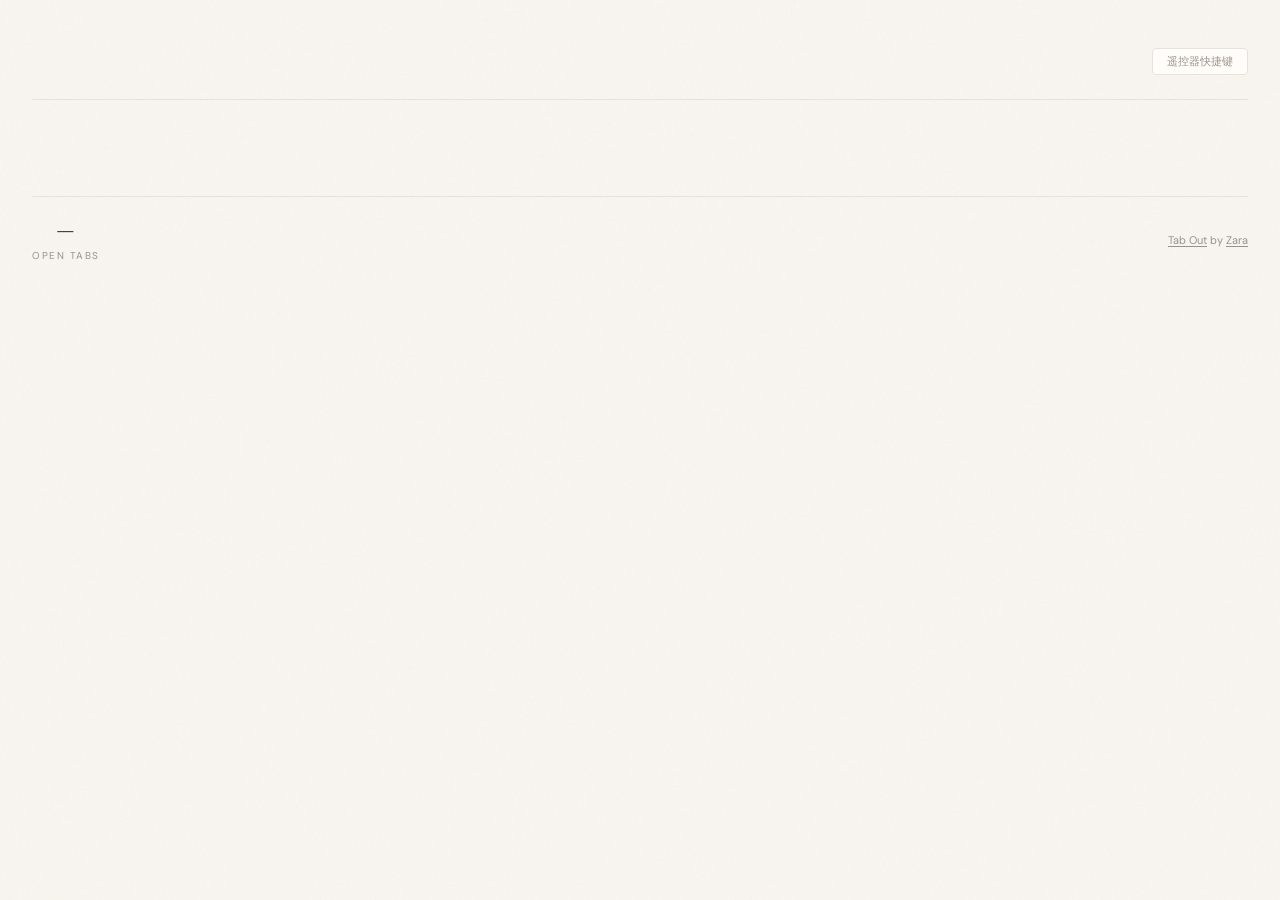
==== extension/index.html @ dd2a298b "feat: add Tab Out Remote 1.1.0 navigation" ====
<!DOCTYPE html>
<html lang="en">
<head>
  <meta charset="UTF-8">
  <meta name="viewport" content="width=device-width, initial-scale=1.0">
  <title>Tab Out</title>

  <!-- Google Fonts: Newsreader (for headings/numbers) + DM Sans (for body text) -->
  <link rel="preconnect" href="https://fonts.googleapis.com">
  <link href="https://fonts.googleapis.com/css2?family=Newsreader:ital,opsz,wght@0,6..72,300;0,6..72,400;0,6..72,500;1,6..72,300;1,6..72,400&family=DM+Sans:wght@300;400;500;600&display=swap" rel="stylesheet">

  <link rel="stylesheet" href="style.css">
</head>
<body>
<div class="container">



  <!-- ================================================================
       HEADER — greeting on the left
       ================================================================ -->
  <header>
    <div class="header-left">
      <!-- "Good afternoon" — written by getGreeting() in app.js -->
      <h1 id="greeting"></h1>
      <!-- "Friday, April 4, 2026" — written by getDateDisplay() in app.js -->
      <div class="date" id="dateDisplay"></div>
    </div>
    <button class="action-btn" data-action="open-remote-shortcuts">遥控器快捷键</button>
  </header>

  <section id="remoteHelp" class="remote-help" aria-label="遥控导航" hidden>
    <strong>遥控导航</strong>
    <span id="remoteStatus" role="status" aria-live="polite"></span>
    <small id="remoteBindings"></small>
    <button class="action-btn" data-action="open-remote-shortcuts">配置快捷键</button>
  </section>

  <!-- ================================================================
       TAB OUT DUPES BANNER — appears when you have extra Tab Out tabs open
       Hidden by default; app.js shows it when dupeTabOutCount > 1
       ================================================================ -->
  <div class="tab-cleanup-banner" id="tabOutDupeBanner" style="display:none">
    <div class="tab-cleanup-left">
      <div class="tab-cleanup-icon">
        <svg xmlns="http://www.w3.org/2000/svg" fill="none" viewBox="0 0 24 24" stroke-width="1.5" stroke="currentColor">
          <path stroke-linecap="round" stroke-linejoin="round" d="M15.75 17.25v3.375c0 .621-.504 1.125-1.125 1.125h-9.75a1.125 1.125 0 0 1-1.125-1.125V7.875c0-.621.504-1.125 1.125-1.125H6.75a9.06 9.06 0 0 1 1.5.124m7.5 10.376h3.375c.621 0 1.125-.504 1.125-1.125V11.25c0-4.46-3.243-8.161-7.5-8.876a9.06 9.06 0 0 0-1.5-.124H9.375c-.621 0-1.125.504-1.125 1.125v3.5m7.5 10.375H9.375a1.125 1.125 0 0 1-1.125-1.125v-9.25m12 6.625v-1.875a3.375 3.375 0 0 0-3.375-3.375h-1.5a1.125 1.125 0 0 1-1.125-1.125v-1.5a3.375 3.375 0 0 0-3.375-3.375H9.75" />
        </svg>
      </div>
      <div class="tab-cleanup-text">
        You have <strong id="tabOutDupeCount"></strong> Tab Out tabs open. Keep just this one?
      </div>
    </div>
    <button class="tab-cleanup-btn" data-action="close-tabout-dupes">Close extras</button>
  </div>

  <!-- ================================================================
       MAIN CONTENT AREA — two-column layout
       Left: open tabs (domain/mission cards)
       Right: saved for later checklist
       The right column only renders when it has items (JS controls this)
       ================================================================ -->
  <div class="dashboard-columns" id="dashboardColumns">

    <!-- LEFT COLUMN: Open tabs -->
    <div class="active-section" id="openTabsSection" style="display:none">
      <div class="section-header">
        <h2 id="openTabsSectionTitle">Right now</h2>
        <div class="section-line"></div>
        <div class="section-count" id="openTabsSectionCount"></div>
      </div>
      <div class="missions" id="openTabsMissions"></div>
    </div>

    <!-- RIGHT COLUMN: Saved for Later checklist -->
    <div class="deferred-column" id="deferredColumn" style="display:none">
      <div class="section-header">
        <h2>Saved for later</h2>
        <div class="section-line"></div>
        <div class="section-count" id="deferredCount"></div>
      </div>

      <!-- Active checklist items — injected by renderDeferredList() in app.js -->
      <div class="deferred-list" id="deferredList"></div>

      <!-- Empty state — shown when no active deferred tabs -->
      <div class="deferred-empty" id="deferredEmpty" style="display:none">
        Nothing saved. Living in the moment.
      </div>

      <!-- Archive section — collapsed by default -->
      <div class="deferred-archive" id="deferredArchive" style="display:none">
        <button class="archive-toggle" id="archiveToggle">
          <svg class="archive-chevron" xmlns="http://www.w3.org/2000/svg" fill="none" viewBox="0 0 24 24" stroke-width="2" stroke="currentColor"><path stroke-linecap="round" stroke-linejoin="round" d="m19.5 8.25-7.5 7.5-7.5-7.5" /></svg>
          Archive
          <span class="archive-count" id="archiveCount"></span>
        </button>
        <div class="archive-body" id="archiveBody" style="display:none">
          <input type="text" class="archive-search" id="archiveSearch" placeholder="Search archived tabs...">
          <div class="archive-list" id="archiveList"></div>
        </div>
      </div>
    </div>

  </div><!-- end .dashboard-columns -->

  <!-- ================================================================
       FOOTER — global stats + refresh control
       ================================================================ -->
  <footer>
    <div class="footer-stats">
      <div class="stat">
        <div class="stat-num" id="statTabs">—</div>
        <div class="stat-label">Open tabs</div>
      </div>
    </div>
    <div class="last-refresh">
      <span style="color: var(--muted); font-size: 11px;"><a href="https://github.com/zarazhangrui/tab-out" target="_top" style="color: var(--muted); text-decoration: underline; text-underline-offset: 2px;">Tab Out</a> by <a href="https://x.com/zarazhangrui" target="_top" style="color: var(--muted); text-decoration: underline; text-underline-offset: 2px;">Zara</a></span>
    </div>
  </footer>

</div><!-- end .container -->

<!-- ================================================================
     TOAST — floats above everything, used for action confirmations
     Hidden by default via CSS (opacity:0, translateY)
     ================================================================ -->
<div class="toast" id="toast">
  <!-- Checkmark circle icon (Heroicons outline) -->
  <svg xmlns="http://www.w3.org/2000/svg" fill="none" viewBox="0 0 24 24" stroke-width="2" stroke="currentColor">
    <path stroke-linecap="round" stroke-linejoin="round" d="M9 12.75 11.25 15 15 9.75M21 12a9 9 0 1 1-18 0 9 9 0 0 1 18 0Z" />
  </svg>
  <span id="toastText"></span>
</div>

<!-- Personal config (gitignored) — defines LOCAL_LANDING_PAGE_PATTERNS etc. -->
<!-- If the file doesn't exist, that's fine — app.js uses sensible defaults. -->
<script src="config.local.js" onerror="/* no personal config, that's fine */"></script>

<!-- Main dashboard logic — loads last so the DOM is ready -->
<script src="spatial-navigation.js"></script>
<script src="remote-dashboard.js"></script>
<script src="app.js"></script>
</body>
</html>
---- extension/style.css ----
/* ============================================================
   Tab Mission Control — Dashboard Styles
   Extracted directly from mockup.html — do not modify unless
   also updating the mockup. This is the approved design.
   ============================================================ */

:root {
  --ink: #1a1613;
  --paper: #f8f5f0;
  --warm-gray: #e8e2da;
  --muted: #9a918a;
  --accent-amber: #c8713a;
  --accent-sage: #5a7a62;
  --accent-slate: #5a6b7a;
  --accent-rose: #b35a5a;
  --status-active: #3d7a4a;
  --status-cooling: #b8892e;
  --status-abandoned: #b35a5a;
  --card-bg: #fffdf9;
  --shadow: rgba(26, 22, 19, 0.06);
}

* { margin: 0; padding: 0; box-sizing: border-box; }

body {
  font-family: 'DM Sans', sans-serif;
  background: var(--paper);
  color: var(--ink);
  min-height: 100vh;
  -webkit-font-smoothing: antialiased;
}

/* Subtle paper texture */
body::before {
  content: '';
  position: fixed;
  inset: 0;
  background-image: url("data:image/svg+xml,%3Csvg viewBox='0 0 256 256' xmlns='http://www.w3.org/2000/svg'%3E%3Cfilter id='noise'%3E%3CfeTurbulence type='fractalNoise' baseFrequency='0.9' numOctaves='4' stitchTiles='stitch'/%3E%3C/filter%3E%3Crect width='100%25' height='100%25' filter='url(%23noise)' opacity='0.03'/%3E%3C/svg%3E");
  pointer-events: none;
  z-index: 0;
}

.container {
  position: relative;
  z-index: 1;
  max-width: 960px;
  margin: 0 auto;
  padding: 48px 32px 80px;
}

/* When the saved-for-later sidebar is open, expand the container
   so the tab grid still has room for 2-3 columns */
.container:has(.dashboard-columns) {
  max-width: 1300px;
}

/* ---- Header ---- */
header {
  display: flex;
  justify-content: space-between;
  align-items: flex-start;
  margin-bottom: 48px;
  padding-bottom: 24px;
  border-bottom: 1px solid var(--warm-gray);
}

.header-left h1 {
  font-family: 'Newsreader', serif;
  font-weight: 300;
  font-size: 28px;
  letter-spacing: -0.5px;
  color: var(--ink);
  margin-bottom: 4px;
}

.header-left .date {
  font-size: 13px;
  color: var(--muted);
  font-weight: 400;
  letter-spacing: 0.5px;
  text-transform: uppercase;
}

/* ---- Tab cleanup banner ---- */
.tab-cleanup-banner {
  background: linear-gradient(135deg, rgba(200, 113, 58, 0.04), rgba(200, 113, 58, 0.09));
  border: 1px solid rgba(200, 113, 58, 0.18);
  border-radius: 8px;
  padding: 16px 24px;
  display: flex;
  align-items: center;
  justify-content: space-between;
  margin-bottom: 16px;
}

.tab-cleanup-left {
  display: flex;
  align-items: center;
  gap: 16px;
}

.tab-cleanup-icon {
  width: 36px;
  height: 36px;
  border-radius: 50%;
  background: rgba(200, 113, 58, 0.1);
  display: flex;
  align-items: center;
  justify-content: center;
  flex-shrink: 0;
}

.tab-cleanup-icon svg {
  width: 18px;
  height: 18px;
  color: var(--accent-amber);
}

.tab-cleanup-text {
  font-size: 13px;
  color: var(--ink);
  line-height: 1.5;
}

.tab-cleanup-text strong {
  font-weight: 600;
}

.tab-cleanup-btn {
  font-family: 'DM Sans', sans-serif;
  font-size: 12px;
  font-weight: 600;
  padding: 8px 20px;
  border-radius: 6px;
  border: none;
  background: var(--accent-amber);
  color: white;
  cursor: pointer;
  transition: all 0.2s;
  white-space: nowrap;
}

.tab-cleanup-btn:hover {
  opacity: 0.85;
  transform: translateY(-1px);
}

/* ---- Nudge banner ---- */
.nudge-banner {
  background: linear-gradient(135deg, rgba(179, 90, 90, 0.04), rgba(179, 90, 90, 0.08));
  border: 1px solid rgba(179, 90, 90, 0.15);
  border-radius: 8px;
  padding: 16px 24px;
  display: flex;
  align-items: center;
  gap: 16px;
  margin-bottom: 40px;
}

.nudge-icon {
  width: 36px;
  height: 36px;
  border-radius: 50%;
  background: rgba(179, 90, 90, 0.1);
  display: flex;
  align-items: center;
  justify-content: center;
  flex-shrink: 0;
}

.nudge-icon svg {
  width: 18px;
  height: 18px;
  color: var(--status-abandoned);
}

.nudge-text {
  font-size: 13px;
  color: var(--ink);
  line-height: 1.5;
}

.nudge-text strong {
  font-weight: 600;
}

/* ---- Section Headers ---- */
.section-header {
  display: flex;
  align-items: center;
  gap: 12px;
  margin-bottom: 20px;
  margin-top: 8px;
}

.section-header h2 {
  font-family: 'Newsreader', serif;
  font-weight: 400;
  font-size: 18px;
  font-style: italic;
  color: var(--muted);
  white-space: nowrap;
}

.section-line {
  flex: 1;
  height: 1px;
  background: var(--warm-gray);
}

.section-count {
  font-size: 12px;
  color: var(--muted);
  font-weight: 500;
  letter-spacing: 0.5px;
  white-space: nowrap;
}

/* ---- Mission Cards ---- */
.missions {
  columns: 280px;
  column-gap: 12px;
  margin-bottom: 40px;
}

.mission-card {
  background: var(--card-bg);
  border: 1px solid var(--warm-gray);
  border-radius: 8px;
  padding: 16px 18px;
  display: flex;
  flex-direction: column;
  gap: 8px;
  transition: box-shadow 0.25s ease, transform 0.25s ease;
  cursor: pointer;
  position: relative;
  overflow: hidden;
  break-inside: avoid;       /* don't split a card across columns */
  margin-bottom: 12px;       /* vertical spacing (replaces grid gap) */
}

/* Colored top border instead of side bar for grid cards */
.mission-card::before {
  content: '';
  position: absolute;
  top: 0;
  left: 0;
  right: 0;
  height: 3px;
  background: var(--warm-gray);
}

.mission-card.has-active-bar::before { background: var(--status-active); }
.mission-card.has-amber-bar::before { background: var(--accent-amber); }
.mission-card.has-neutral-bar::before { background: var(--warm-gray); }

.mission-card:hover {
  box-shadow: 0 4px 20px var(--shadow);
  transform: translateY(-1px);
}

/* Closing animation — card scales down and fades out */
.mission-card.closing {
  opacity: 0;
  transform: scale(0.9);
  transition: opacity 0.25s ease, transform 0.25s ease;
  pointer-events: none;
}

.mission-card.collapsed {
  display: none !important;
}

/* Old side status bar — hidden, replaced by top border via ::before */
.status-bar {
  display: none;
}

.mission-content {
  min-width: 0;
}

/* Hide the right-side meta (page count) — info is already in the badge */
.mission-meta {
  display: none;
}

.mission-top {
  display: flex;
  align-items: center;
  gap: 10px;
  margin-bottom: 6px;
  flex-wrap: wrap;
}

.mission-name {
  font-weight: 600;
  font-size: 15px;
  color: var(--ink);
  letter-spacing: -0.2px;
}

.mission-tag {
  font-size: 10px;
  text-transform: uppercase;
  letter-spacing: 1px;
  font-weight: 600;
  padding: 2px 8px;
  border-radius: 3px;
}

.mission-tag.active {
  color: var(--status-active);
  background: rgba(61, 122, 74, 0.08);
}

.mission-tag.cooling {
  color: var(--status-cooling);
  background: rgba(184, 137, 46, 0.08);
}

.mission-tag.abandoned {
  color: var(--status-abandoned);
  background: rgba(179, 90, 90, 0.08);
}

/* Tab indicator badge — shows how many Chrome tabs are still open for this mission */
.open-tabs-badge {
  display: inline-flex;
  align-items: center;
  gap: 4px;
  font-size: 10px;
  font-weight: 500;
  color: var(--accent-amber);
  background: rgba(200, 113, 58, 0.08);
  padding: 2px 8px;
  border-radius: 3px;
}

.open-tabs-badge svg {
  width: 10px;
  height: 10px;
}

.mission-summary {
  font-size: 13px;
  color: var(--muted);
  line-height: 1.5;
  margin-bottom: 8px;
}

.mission-pages {
  display: flex;
  flex-direction: column;
  gap: 0;
}

/* ---- Tab row — each tab is a full-width row with favicon, title, and actions ---- */
.page-chip {
  font-size: 13px;
  color: var(--ink);
  background: transparent;
  padding: 8px 4px;
  border-radius: 0;
  border: none;
  border-bottom: 1px solid rgba(154, 145, 138, 0.1);
  position: relative;
  display: flex;
  align-items: center;
  gap: 8px;
  line-height: 1.4;
}

.page-chip:last-child,
.page-chip-overflow {
  border-bottom: none;
}

/* Favicon */
.chip-favicon {
  width: 16px;
  height: 16px;
  flex-shrink: 0;
  border-radius: 2px;
}

/* Title text — wraps naturally, no truncation */
.chip-text {
  flex: 1;
  min-width: 0;
  /* Show up to 2 lines, then ellipsis */
  display: -webkit-box;
  -webkit-line-clamp: 2;
  -webkit-box-orient: vertical;
  overflow: hidden;
}

/* Duplicate badge */
.chip-dupe-badge {
  color: var(--accent-amber);
  font-weight: 600;
}

/* Duplicate border highlight */
.chip-has-dupes {
  border-color: rgba(200, 113, 58, 0.25);
}

/* Action buttons grouped on the right */
.chip-actions {
  display: flex;
  align-items: center;
  gap: 2px;
  flex-shrink: 0;
  margin-left: auto;
}

/* ---- Chip action buttons (save + close) ---- */
.chip-action {
  display: inline-flex;
  align-items: center;
  justify-content: center;
  background: none;
  border: none;
  color: var(--muted);
  cursor: pointer;
  padding: 4px;
  border-radius: 4px;
  opacity: 0.35;
  transition: opacity 0.15s, color 0.15s, background 0.15s;
  flex-shrink: 0;
}

.chip-action svg {
  width: 15px;
  height: 15px;
}

.chip-action:hover {
  opacity: 1;
  background: rgba(154, 145, 138, 0.1);
}

.chip-save:hover {
  color: var(--accent-sage);
  background: rgba(90, 122, 98, 0.08);
}

.chip-close:hover {
  color: var(--status-abandoned);
  background: rgba(179, 90, 90, 0.08);
}

.page-chip.clickable {
  cursor: pointer;
  transition: background 0.15s ease;
}

.page-chip.clickable:hover {
  background: rgba(200, 113, 58, 0.04);
}

.remote-help {
  display: flex;
  align-items: center;
  flex-wrap: wrap;
  gap: 10px 18px;
  padding: 18px 20px;
  margin-bottom: 24px;
  border: 1px solid var(--accent-green, #3d7a4a);
  border-radius: 14px;
  background: #f1f7ef;
}
.remote-help[hidden] { display: none; }
.remote-mode #openTabsMissions .mission-card,
.remote-mode .active-section .section-header,
.remote-mode footer { animation: none; }
.remote-help small { color: var(--muted); flex-basis: 100%; }
.remote-mode .remote-target {
  font: inherit;
  font-size: 15px;
  min-height: 44px;
  width: 100%;
  border: 1px solid transparent;
  text-align: left;
  cursor: pointer;
  padding: 10px;
  border-radius: 8px;
}
.remote-mode .remote-selected {
  outline: 3px solid #3d7a4a;
  outline-offset: 1px;
  background: #eaf4e5;
}
.remote-window-label {
  flex-shrink: 0;
  margin-left: auto;
  color: var(--muted);
  font-size: 11px;
}

/* "+N more" overflow chip */
.page-chip-overflow {
  font-size: 12px;
  color: var(--muted);
  padding: 6px 4px;
}

/* mission-meta hidden — see above */

.mission-time {
  font-size: 12px;
  color: var(--muted);
  margin-bottom: 4px;
}

.mission-page-count {
  font-size: 20px;
  font-family: 'Newsreader', serif;
  font-weight: 300;
  color: var(--ink);
  line-height: 1;
}

.mission-page-label {
  font-size: 10px;
  color: var(--muted);
  text-transform: uppercase;
  letter-spacing: 1px;
}

/* ---- Actions row ---- */
.actions {
  display: flex;
  gap: 8px;
  margin-top: 10px;
}

.action-btn {
  font-size: 11px;
  font-family: 'DM Sans', sans-serif;
  font-weight: 500;
  padding: 5px 14px;
  border-radius: 4px;
  border: 1px solid var(--warm-gray);
  background: var(--card-bg);
  color: var(--muted);
  cursor: pointer;
  transition: all 0.2s;
  display: inline-flex;
  align-items: center;
  gap: 5px;
}

.action-btn:hover {
  border-color: var(--ink);
  color: var(--ink);
}

.action-btn svg {
  width: 12px;
  height: 12px;
}

.action-btn.primary {
  background: var(--ink);
  color: var(--paper);
  border-color: var(--ink);
}

.action-btn.primary:hover {
  opacity: 0.85;
}

.action-btn.close-tabs {
  border-color: rgba(200, 113, 58, 0.3);
  color: var(--accent-amber);
  background: rgba(200, 113, 58, 0.04);
}

.action-btn.close-tabs:hover {
  background: rgba(200, 113, 58, 0.1);
  border-color: var(--accent-amber);
}

.action-btn.save-tabs {
  border-color: rgba(90, 122, 98, 0.3);
  color: var(--accent-sage);
  background: rgba(90, 122, 98, 0.04);
}

.action-btn.save-tabs:hover {
  background: rgba(90, 122, 98, 0.1);
  border-color: var(--accent-sage);
}

.action-btn.danger {
  color: var(--status-abandoned);
}

.action-btn.danger:hover {
  border-color: var(--status-abandoned);
  color: var(--status-abandoned);
}

/* ---- Toast notification ---- */
.toast {
  position: fixed;
  bottom: 32px;
  left: 50%;
  transform: translateX(-50%) translateY(80px);
  background: var(--ink);
  color: var(--paper);
  font-family: 'DM Sans', sans-serif;
  font-size: 13px;
  font-weight: 500;
  padding: 12px 24px;
  border-radius: 8px;
  box-shadow: 0 8px 32px rgba(0,0,0,0.2);
  z-index: 100;
  opacity: 0;
  transition: all 0.4s cubic-bezier(0.16, 1, 0.3, 1);
  pointer-events: none;
  display: flex;
  align-items: center;
  gap: 8px;
}

.toast.visible {
  opacity: 1;
  transform: translateX(-50%) translateY(0);
}

.toast svg {
  width: 16px;
  height: 16px;
  color: var(--status-active);
}

/* ---- Footer ---- */
footer {
  margin-top: 48px;
  padding-top: 20px;
  border-top: 1px solid var(--warm-gray);
  display: flex;
  justify-content: space-between;
  align-items: center;
}

.footer-stats {
  display: flex;
  gap: 32px;
}

.stat {
  text-align: center;
}

.stat-num {
  font-family: 'Newsreader', serif;
  font-size: 28px;
  font-weight: 300;
  color: var(--ink);
  line-height: 1;
  transition: all 0.3s;
}

.stat-label {
  font-size: 10px;
  text-transform: uppercase;
  letter-spacing: 1.5px;
  color: var(--muted);
  margin-top: 4px;
}

.last-refresh {
  font-size: 11px;
  color: var(--muted);
}

.refresh-btn {
  font-family: 'DM Sans', sans-serif;
  font-size: 11px;
  font-weight: 500;
  color: var(--accent-amber);
  background: none;
  border: none;
  cursor: pointer;
  text-decoration: underline;
  text-underline-offset: 2px;
}

/* ---- Animations ---- */
@keyframes fadeUp {
  from { opacity: 0; transform: translateY(12px); }
  to { opacity: 1; transform: translateY(0); }
}

header { animation: fadeUp 0.5s ease both; }
.tab-cleanup-banner { animation: fadeUp 0.5s ease 0.1s both; }
.nudge-banner { animation: fadeUp 0.5s ease 0.15s both; }
.active-section .section-header { animation: fadeUp 0.5s ease 0.2s both; }
.active-section .missions .mission-card:nth-child(1) { animation: fadeUp 0.4s ease 0.25s both; }
.active-section .missions .mission-card:nth-child(2) { animation: fadeUp 0.4s ease 0.3s both; }
.active-section .missions .mission-card:nth-child(3) { animation: fadeUp 0.4s ease 0.35s both; }
.active-section .missions .mission-card:nth-child(4) { animation: fadeUp 0.4s ease 0.4s both; }
.abandoned-section .section-header { animation: fadeUp 0.5s ease 0.45s both; }
.abandoned-section .missions .mission-card:nth-child(1) { animation: fadeUp 0.4s ease 0.5s both; }
.abandoned-section .missions .mission-card:nth-child(2) { animation: fadeUp 0.4s ease 0.55s both; }
.abandoned-section .missions .mission-card:nth-child(3) { animation: fadeUp 0.4s ease 0.6s both; }
footer { animation: fadeUp 0.5s ease 0.65s both; }

.deferred-list .deferred-item:nth-child(1) { animation-delay: 0.05s; }
.deferred-list .deferred-item:nth-child(2) { animation-delay: 0.1s; }
.deferred-list .deferred-item:nth-child(3) { animation-delay: 0.15s; }
.deferred-list .deferred-item:nth-child(4) { animation-delay: 0.2s; }
.deferred-list .deferred-item:nth-child(5) { animation-delay: 0.25s; }
.deferred-column .section-header { animation: fadeUp 0.5s ease 0.1s both; }


/* ================================================================
   STATIC DEFAULT VIEW — new elements added for "AI on demand"
   ================================================================ */

/* ---- Neutral status bar (domain-grouped cards, no AI color) ---- */
.status-bar.neutral {
  background: var(--warm-gray);
}

/* ---- "Domain" tag on static domain cards ---- */
.mission-tag.neutral {
  color: var(--muted);
  background: rgba(154, 145, 138, 0.1);
}

/* ================================================================
   MISSIONS EMPTY STATE
   Shown when all mission cards have been closed.
   A calm, satisfying "you did it" moment.
   ================================================================ */

.missions-empty-state {
  /* Takes the full width — spans all columns */
  column-span: all;

  display: flex;
  flex-direction: column;
  align-items: center;
  justify-content: center;
  gap: 12px;

  padding: 56px 24px;
  text-align: center;

  animation: fadeUp 0.5s ease both;
}

/* CSS-drawn checkmark in a glowing circle */
.empty-checkmark {
  width: 56px;
  height: 56px;
  border-radius: 50%;
  background: rgba(90, 122, 98, 0.1);
  border: 1.5px solid rgba(90, 122, 98, 0.3);

  /* Soft sage glow */
  box-shadow: 0 0 0 8px rgba(90, 122, 98, 0.05),
              0 0 0 16px rgba(90, 122, 98, 0.03);

  display: flex;
  align-items: center;
  justify-content: center;

  /* Pop in with a gentle scale animation */
  animation: checkPop 0.5s cubic-bezier(0.34, 1.56, 0.64, 1) 0.1s both;
}

.empty-checkmark svg {
  width: 26px;
  height: 26px;
  color: var(--accent-sage);
  stroke-width: 2.5;
}

@keyframes checkPop {
  from { transform: scale(0.6); opacity: 0; }
  to   { transform: scale(1);   opacity: 1; }
}

.empty-title {
  font-family: 'Newsreader', serif;
  font-size: 20px;
  font-weight: 400;
  font-style: italic;
  color: var(--ink);
  letter-spacing: -0.3px;
}

.empty-subtitle {
  font-size: 13px;
  color: var(--muted);
  font-weight: 400;
  letter-spacing: 0.3px;
}


/* ================================================================
   UPDATE BANNER
   Appears at the very top of the page when a new version is available.
   Intentionally thin and unobtrusive — it's informational, not urgent.
   The warm sage green palette feels calm and positive ("new thing!"),
   contrasting with the amber/rose warning tones used elsewhere.
   ================================================================ */

.update-banner {
  /* Thin bar — sits above the header, below the container's top padding */
  display: flex;
  align-items: center;
  justify-content: space-between;
  gap: 12px;

  /* Sage green tint — matches accent-sage but very light */
  background: linear-gradient(135deg, rgba(90, 122, 98, 0.05), rgba(90, 122, 98, 0.10));
  border: 1px solid rgba(90, 122, 98, 0.22);
  border-radius: 8px;
  padding: 10px 16px;

  /* Push the header down slightly */
  margin-bottom: 24px;

  /* Slide in from above when it appears */
  animation: bannerSlideIn 0.35s cubic-bezier(0.16, 1, 0.3, 1) both;
}

@keyframes bannerSlideIn {
  from { opacity: 0; transform: translateY(-8px); }
  to   { opacity: 1; transform: translateY(0); }
}

/* Left cluster: icon + text */
.update-banner-left {
  display: flex;
  align-items: center;
  gap: 10px;
  flex: 1;
  min-width: 0; /* prevents text overflow from breaking layout */
}

.update-banner-icon {
  width: 16px;
  height: 16px;
  color: var(--accent-sage);
  flex-shrink: 0;
  opacity: 0.85;
}

.update-banner-text {
  font-size: 13px;
  color: var(--ink);
  font-weight: 400;
  line-height: 1.4;
  opacity: 0.85;
}

/* Right cluster: action button + dismiss X */
.update-banner-right {
  display: flex;
  align-items: center;
  gap: 8px;
  flex-shrink: 0;
}

/* "Update now" button — small, filled, sage green */
.update-banner-btn {
  font-family: 'DM Sans', sans-serif;
  font-size: 12px;
  font-weight: 500;
  color: #fff;
  background: var(--accent-sage);
  border: none;
  border-radius: 5px;
  padding: 5px 12px;
  cursor: pointer;
  letter-spacing: 0.2px;
  transition: background 0.2s, opacity 0.2s;
  white-space: nowrap;
}

.update-banner-btn:hover {
  background: #4a6952; /* slightly darker sage */
}

.update-banner-btn:disabled {
  opacity: 0.55;
  cursor: not-allowed;
}

/* Dismiss X button — minimal, icon-only */
.update-banner-dismiss {
  display: flex;
  align-items: center;
  justify-content: center;
  width: 24px;
  height: 24px;
  border: none;
  background: transparent;
  cursor: pointer;
  border-radius: 4px;
  color: var(--muted);
  transition: background 0.15s, color 0.15s;
  padding: 0;
  flex-shrink: 0;
}

.update-banner-dismiss:hover {
  background: rgba(26, 22, 19, 0.06);
  color: var(--ink);
}

.update-banner-dismiss svg {
  width: 14px;
  height: 14px;
}


/* ================================================================
   SAVED FOR LATER — Checklist Column + Archive
   ================================================================ */

/* ---- Two-column layout ---- */
.dashboard-columns {
  display: flex;
  gap: 32px;
  align-items: flex-start;
}

/* Open tabs column keeps the grid layout */
.dashboard-columns .active-section {
  flex: 1;
  min-width: 600px;
}

/* Saved for later column — fixed width on the right, scrolls independently */
.deferred-column {
  width: 280px;
  flex-shrink: 0;
  position: sticky;
  top: 32px;
  max-height: calc(100vh - 64px);
  overflow-y: auto;
}

/* On narrow screens, stack vertically */
@media (max-width: 800px) {
  .dashboard-columns {
    flex-direction: column;
  }
  .deferred-column {
    width: 100%;
    position: static;
  }
}

/* ---- Checklist items ---- */
.deferred-item {
  display: flex;
  align-items: flex-start;
  gap: 10px;
  padding: 10px 0;
  border-bottom: 1px solid rgba(154, 145, 138, 0.12);
  animation: fadeUp 0.3s ease both;
}

.deferred-item:last-child {
  border-bottom: none;
}

/* Custom checkbox */
.deferred-checkbox {
  appearance: none;
  -webkit-appearance: none;
  width: 18px;
  height: 18px;
  border: 2px solid var(--warm-gray);
  border-radius: 4px;
  cursor: pointer;
  flex-shrink: 0;
  margin-top: 1px;
  transition: all 0.2s;
  position: relative;
}

.deferred-checkbox:hover {
  border-color: var(--accent-sage);
}

.deferred-checkbox:checked {
  background: var(--accent-sage);
  border-color: var(--accent-sage);
}

/* Checkmark inside the checkbox */
.deferred-checkbox:checked::after {
  content: '';
  position: absolute;
  top: 2px;
  left: 5px;
  width: 4px;
  height: 8px;
  border: solid white;
  border-width: 0 2px 2px 0;
  transform: rotate(45deg);
}

/* Item content (title, domain, time) */
.deferred-info {
  flex: 1;
  min-width: 0;
}

.deferred-title {
  font-size: 13px;
  color: var(--ink);
  text-decoration: none;
  display: block;
  overflow: hidden;
  text-overflow: ellipsis;
  white-space: nowrap;
  transition: color 0.15s;
}

.deferred-title:hover {
  color: var(--accent-amber);
}

.deferred-meta {
  font-size: 11px;
  color: var(--muted);
  margin-top: 2px;
  display: flex;
  gap: 8px;
}

/* Checked-off item — strikethrough + faded */
.deferred-item.checked .deferred-title {
  text-decoration: line-through;
  color: var(--muted);
}

.deferred-item.checked .deferred-meta {
  opacity: 0.5;
}

/* Dismiss (X) button */
.deferred-dismiss {
  background: none;
  border: none;
  color: var(--muted);
  cursor: pointer;
  padding: 2px;
  opacity: 0.3;
  transition: opacity 0.15s, color 0.15s;
  flex-shrink: 0;
  margin-top: 1px;
}

.deferred-dismiss svg {
  width: 14px;
  height: 14px;
}

.deferred-dismiss:hover {
  opacity: 1;
  color: var(--status-abandoned);
}

/* Slide-out animation for items being removed */
.deferred-item.removing {
  opacity: 0;
  transform: translateX(20px);
  transition: opacity 0.3s ease, transform 0.3s ease;
}

/* ---- Empty state ---- */
.deferred-empty {
  font-size: 13px;
  color: var(--muted);
  font-style: italic;
  padding: 24px 0;
  text-align: center;
}

/* ---- Archive section ---- */
.deferred-archive {
  margin-top: 16px;
  padding-top: 12px;
  border-top: 1px solid var(--warm-gray);
}

.archive-toggle {
  font-family: 'DM Sans', sans-serif;
  font-size: 12px;
  font-weight: 500;
  color: var(--muted);
  background: none;
  border: none;
  cursor: pointer;
  display: flex;
  align-items: center;
  gap: 6px;
  padding: 4px 0;
  width: 100%;
  text-align: left;
  transition: color 0.15s;
}

.archive-toggle:hover {
  color: var(--ink);
}

.archive-chevron {
  width: 14px;
  height: 14px;
  transition: transform 0.2s;
}

.archive-toggle.open .archive-chevron {
  transform: rotate(180deg);
}

.archive-count {
  font-size: 11px;
  color: var(--muted);
  opacity: 0.7;
}

.archive-body {
  padding-top: 12px;
}

.archive-search {
  font-family: 'DM Sans', sans-serif;
  font-size: 12px;
  width: 100%;
  padding: 8px 12px;
  border: 1px solid var(--warm-gray);
  border-radius: 6px;
  background: var(--card-bg);
  color: var(--ink);
  outline: none;
  transition: border-color 0.2s;
  margin-bottom: 12px;
}

.archive-search:focus {
  border-color: var(--accent-amber);
}

.archive-search::placeholder {
  color: var(--muted);
}

/* Archive items are simpler — just title + domain + date */
.archive-item {
  display: flex;
  align-items: center;
  gap: 8px;
  padding: 6px 0;
  border-bottom: 1px solid rgba(154, 145, 138, 0.08);
}

.archive-item:last-child {
  border-bottom: none;
}

.archive-item-title {
  font-size: 12px;
  color: var(--muted);
  text-decoration: none;
  overflow: hidden;
  text-overflow: ellipsis;
  white-space: nowrap;
  flex: 1;
  min-width: 0;
  transition: color 0.15s;
}

.archive-item-title:hover {
  color: var(--ink);
}

.archive-item-date {
  font-size: 10px;
  color: var(--muted);
  opacity: 0.6;
  flex-shrink: 0;
}
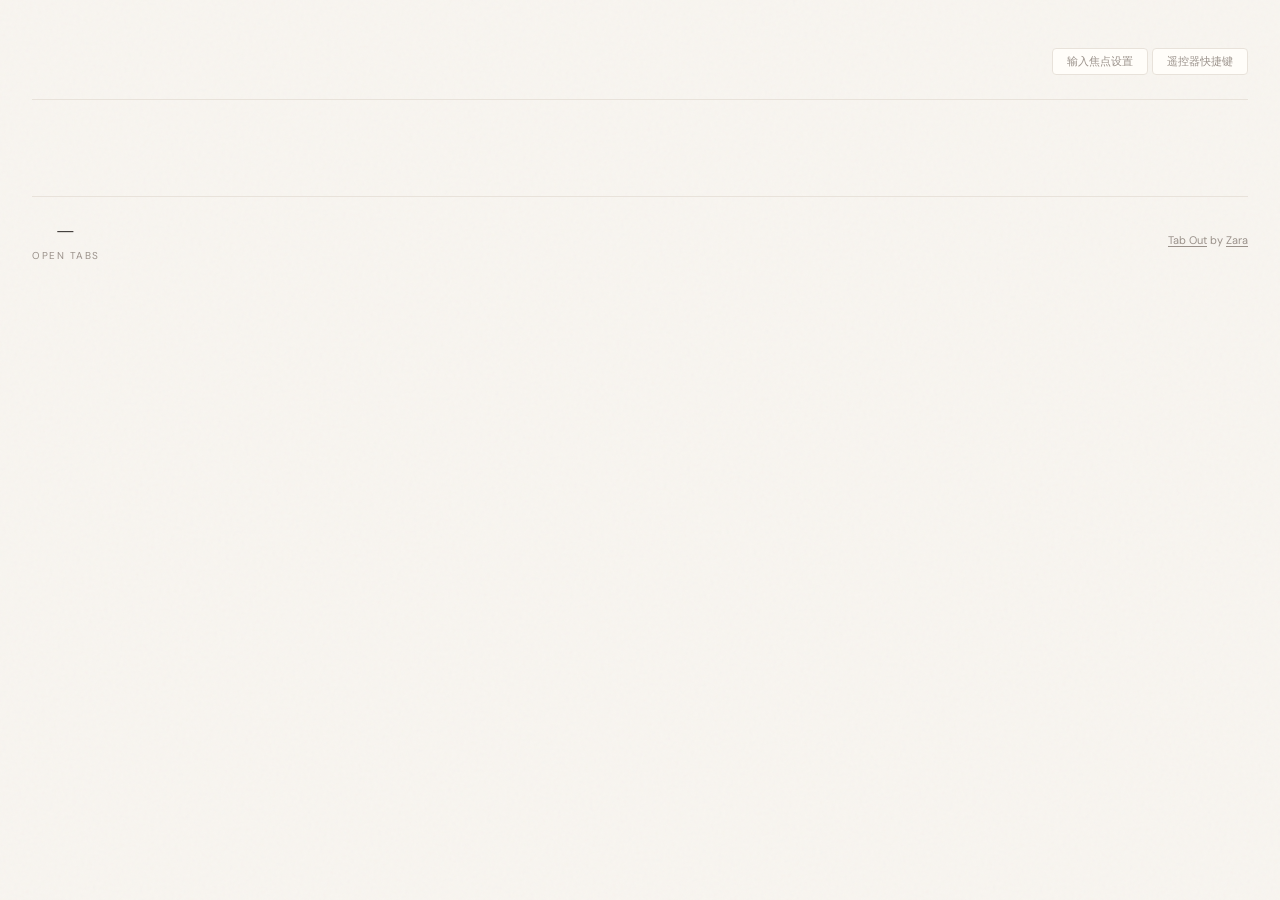
==== commit f4a6bdca: "feat: restore split-view input focus and add optional Muse adapter" ====
--- a/extension/index.html
+++ b/extension/index.html
@@ -26,7 +26,8 @@
       <!-- "Friday, April 4, 2026" — written by getDateDisplay() in app.js -->
       <div class="date" id="dateDisplay"></div>
     </div>
-    <button class="action-btn" data-action="open-remote-shortcuts">遥控器快捷键</button>
+    <div><button class="action-btn" data-action="open-focus-settings">输入焦点设置</button>
+    <button class="action-btn" data-action="open-remote-shortcuts">遥控器快捷键</button></div>
   </header>
 
   <section id="remoteHelp" class="remote-help" aria-label="遥控导航" hidden>
